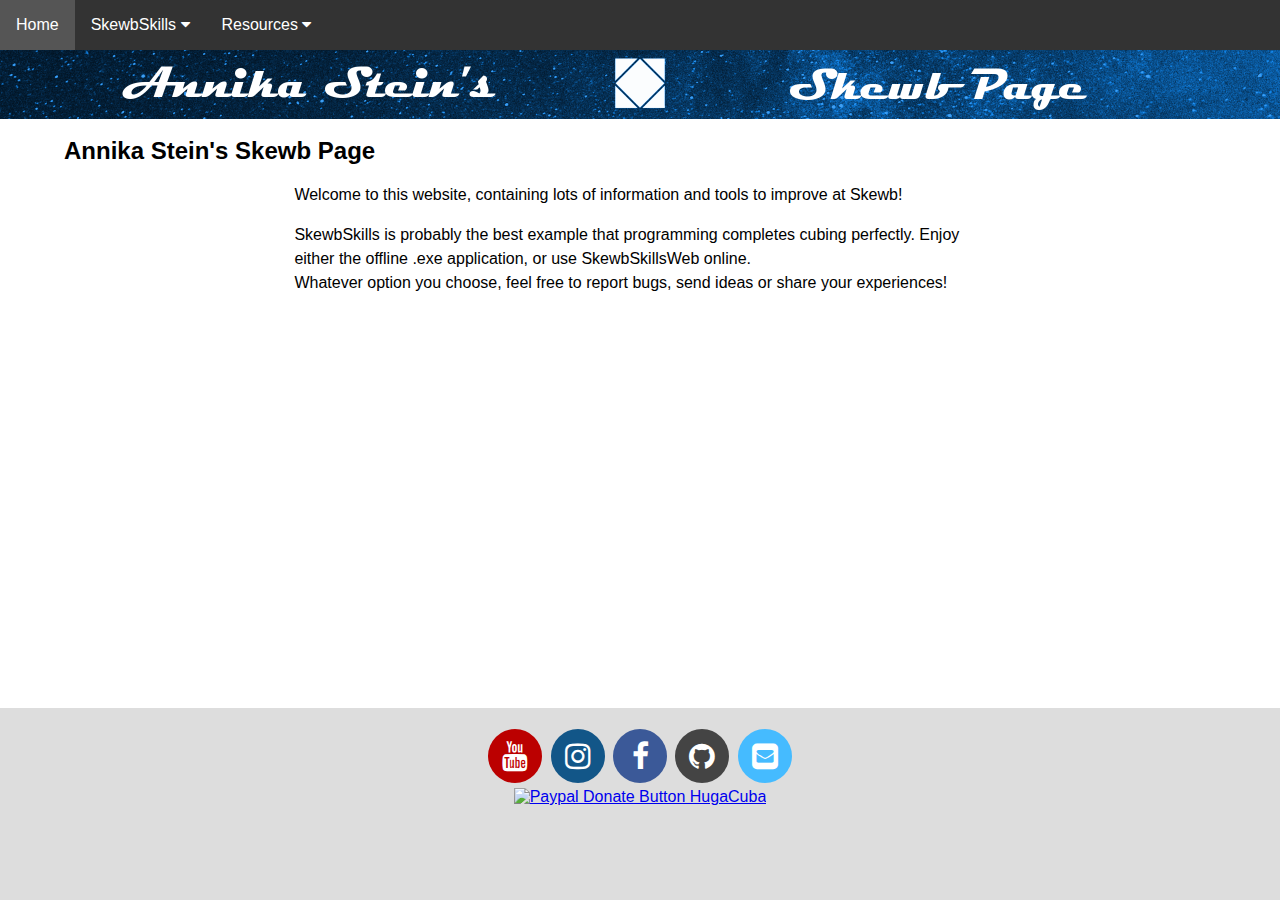
==== index.html @ 6a8e723f "for most css definitions: pixel -> rem; bugfixes for relative paths" ====
<!DOCTYPE html>
<html>
<head>
<title>Annika Stein's Skewb Page</title>
<meta name="viewport" content="width=device-width, initial-scale=1">
<link rel="stylesheet" href="https://cdnjs.cloudflare.com/ajax/libs/font-awesome/4.7.0/css/font-awesome.min.css">
<link rel="stylesheet" href="SkewbSkills/normalize.css">
<link rel="stylesheet" href="css/main.css">
<link rel="stylesheet" href="css/footer.css">
<link rel="apple-touch-icon" sizes="180x180" href="/SkewbPage/apple-touch-icon.png?v=BGmzEd6EBQ">
<link rel="icon" type="image/png" sizes="32x32" href="/SkewbPage/favicon-32x32.png?v=BGmzEd6EBQ">
<link rel="icon" type="image/png" sizes="194x194" href="/SkewbPage/favicon-194x194.png?v=BGmzEd6EBQ">
<link rel="icon" type="image/png" sizes="192x192" href="/SkewbPage/android-chrome-192x192.png?v=BGmzEd6EBQ">
<link rel="icon" type="image/png" sizes="16x16" href="/SkewbPage/favicon-16x16.png?v=BGmzEd6EBQ">
<link rel="manifest" href="/SkewbPage/site.webmanifest?v=BGmzEd6EBQ">
<link rel="mask-icon" href="/SkewbPage/safari-pinned-tab.svg?v=BGmzEd6EBQ" color="#5bbad5">
<link rel="shortcut icon" href="/SkewbPage/favicon.ico?v=BGmzEd6EBQ">
<meta name="msapplication-TileColor" content="#00aba9">
<meta name="msapplication-TileImage" content="/SkewbPage/mstile-144x144.png?v=BGmzEd6EBQ">
<meta name="theme-color" content="#ffffff">
</head>
<body>
<div id="wrap">
<nav class="topnav sticky" id="myTopnav">
  <a href="#home" class="active">Home</a>
  <div class="dropdown">
    <button class="dropbtn">SkewbSkills
      <i class="fa fa-caret-down"></i>
    </button>
    <div class="dropdown-content">
      <a href="SkewbSkills/info.html">Infopage and Download</a>
      <a href="SkewbSkills/skskweb.html">SkewbSkillsWeb</a>
      <!--<a href="https://github.com/AnnikaStein/SkewbSkills">View on Github</a>-->
    </div>
  </div>
  <div class="dropdown">
    <button class="dropbtn">Resources
      <i class="fa fa-caret-down"></i>
    </button>
    <div class="dropdown-content">
      <!--<a href="SkewbSkills/info.html">Infopage and Download</a>-->
      <a href="Resources/algs.html">Algorithms</a>
      <a href="Resources/about.html">About</a>
      <!--<a href="https://github.com/AnnikaStein/SkewbSkills">View on Github</a>-->
    </div>
  </div>
  <!--<div class="dropdown">
    <button class="dropbtn">Learn
      <i class="fa fa-caret-down"></i>
    </button>
    <div class="dropdown-content">
      <a href="#">Sarah Strong's Method(s)</a>
      <a href="#">Notation & Fingertricks</a>
	  <a href="#">Algs</a>
    </div>
  </div>
  <div class="dropdown">
    <button class="dropbtn">Practice
      <i class="fa fa-caret-down"></i>
    </button>
    <div class="dropdown-content">
      <a href="#">Own tools</a>
      <a href="#">Other tools</a>
      <a href="#">Competition Advice</a>
    </div>
  </div>
  <div class="dropdown">
    <button class="dropbtn">Analysis
      <i class="fa fa-caret-down"></i>
    </button>
    <div class="dropdown-content">
      <a href="#">Daily Average of 5</a>
      <a href="#">Official solve analysis</a>
      <a href="#">Long term trends</a>
    </div>
  </div>
  <div class="dropdown">
    <button class="dropbtn">Maths
      <i class="fa fa-caret-down"></i>
    </button>
    <div class="dropdown-content">
      <a href="#">Groups</a>
      <a href="#">The Skewb Group</a>
      <a href="#">The Cube Group</a>
    </div>
  </div> -->
  <a href="javascript:void(0);" style="font-size:15px;" class="icon" onclick="respNav()">&#9776;</a>
</nav>
<header><img src="pics/mainHeader.png" id="mainHeader">
<img src="pics/mainHeader922.png" id="mainHeader922">
<img src="pics/mainHeader2560.png" id="mainHeader2560"></header>
<article>
  <h2>Annika Stein's Skewb Page</h2>
  <!--<aside id="left">Some text<br>more<br>even more</aside>
  <aside id="right">Some text<br>more<br>even more</aside>-->
  <section>
  <p>Welcome to this website, containing lots of information
  and tools to improve at Skewb!</p>
  <p>SkewbSkills is probably the best example that programming
  completes cubing perfectly. Enjoy either the offline .exe
  application, or use SkewbSkillsWeb online.<br>
  Whatever option you choose, feel free to report bugs, send
  ideas or share your experiences!</p>

  <!--<p>Welcome to my website full of useful stuff to practice and learn Skewbs algs, or to learn more about how this puzzle works! If you feel like there are way too many resources
     to keep track of, then you should maybe have a look at my page! I try to monitor a bunch of videos, solution techniques and trends frequently and implement them here.</p>

  <p>My SkewbSkills program or web application helps you improve your first layer as well as recognizing and executing the last two layers.</p>

  <p>As many others before, I will build up a personal algorithm database based on well-established resources, combined with videos showing the execution and more information.</p>

  <p>To figure out where I need to improve or where I recently improved, the tab analysis shows various data regarding practice sessions or official results. This could also
     be interesting for everyone that is having trouble improving their official or unofficial results.</p>

  <p>Last but not least, I'd like to mention the mathematical aspects of the Skewb, based on my bachelors thesis and some interesting books I found during the writing process.</p>-->
  </section>
</article>
</div>
<footer>
<a href="https://www.youtube.com/channel/UCbqOLjnPUxAvBx2GB3tTZAw/" class="fa fa-youtube"></a>
<a href="https://www.instagram.com/hugacuba/" class="fa fa-instagram"></a>
<a href="https://www.facebook.com/profile.php?id=100010717023214" class="fa fa-facebook"></a>
<a href="https://github.com/AnnikaStein/" class="fa fa-github"></a>
<a href="mailto:dwnhugatv@gmail.com" class="fa fa-envelope-square"></a><br>
<a href="http://paypal.me/hugacuba">
  <img src="https://raw.githubusercontent.com/stefan-niedermann/paypal-donate-button/master/paypal-donate-button.png" alt="Paypal Donate Button HugaCuba" width="200px" id="donateButton">
</a>
</footer>
<script src="js/script.js"></script>

</body>
</html>
---- css/main.css ----
html, body {
	margin:0;
	font-family:Helvetica;
	height: 100%;
	overscroll-behavior: none;
}

header {
	  overflow: hidden;
		padding: 0;
		width: 100%;
}

header img {
	width: 100%;
	height: auto;
	display: block;
}
article {
	margin: auto;
	width: 90%;
	line-height: 1.5em;
	padding-bottom: 12em;
	}
#left {
	/*//overflow: hidden;
	position: fixed;*/
	float: left;
	/*display: block-inline;*/
	width: 15%;
	z-index: -1;
	padding-top: 0;
	}
#right {
	/*//overflow: hidden;
	position: fixed;*/
	float: right;
	/*display: block-inline;*/
	width: 15%;
	z-index: -1;
	padding-top: 0;
	position: top;
	}

section {
	margin: auto;
	width: 60%;
	}
#wrap {
	height: auto;
	min-height:100%;
}
footer {
	margin-top: -12em;
	padding: 1em;
	display: block;
	height: 10em;
  text-align: center;
  background: #ddd;
}
table {
    display: block;
    width: 100%;
    overflow: auto;
    word-break: normal;
    word-break: keep-all; // For Firefox to horizontally scroll wider tables.
	  white-space: nowrap;
    -webkit-overflow-scrolling: touch;
	text-align: left;
  }
#selectAlgs {
	text-align: left;
	font-size: 0.30rem;
	font-size: 1.3vw;
}
#selectAlgsbyID {
	text-align: left;
	font-size: 0.75rem;
	font-size: 2.5vw;
}

.topnav {
  background-color: #333;
  min-height: 3rem;
  padding: 0;
  z-index: 1;
}
/* The sticky class is added to the navbar with JS when it reaches its scroll position */
.topnav.sticky {
  position: fixed;
  top: 0;
  width: 100%;
}

.topnav.sticky + header {
  padding-top: 3rem;
}

.topnav a, .topnav.sticky a {
  float: left;
  display: block;
  color: #f2f2f2;
  text-align: center;
  padding: 1rem 1rem;
  text-decoration: none;
  font-size: 1rem;
}

.active {
  background-color: #0e61c1;
  color: white;
}

.topnav .icon, .topnav.sticky .icon {
  display: none;
}

.dropdown {
  float: left;
  overflow: hidden;
}

.dropdown .dropbtn {
  font-size: 1rem;
  border: none;
  outline: none;
  color: white;
  padding: 1rem 1rem;
  background-color: inherit;
  font-family: inherit;
  margin: 0;
}

.topnav .dropdown-content, .topnav.sticky .dropdown-content {
  display: none;
  position: absolute;
  background-color: #f9f9f9;
  min-width: 10rem;
  box-shadow: 0rem 0.5rem 1rem 0rem rgba(0,0,0,0.2);
  z-index: 2;
}

.topnav .dropdown-content a, .topnav.sticky .dropdown-content a, #myTopnav .dropdown-content a {
  float: none;
  color: black;
  padding: 1rem 1rem;
  text-decoration: none;
  display: block;
  text-align: left;
  z-index: 1;
}

.topnav a:hover, .topnav.sticky a:hover, .dropdown:hover .dropbtn, #myTopnav a:hover {
  background-color: #555;
  color: white;
}

#myTopnav .dropdown-content a:hover {
  background-color: #ddd;
  color: black;
}

.topnav .dropdown:hover .dropdown-content, .topnav.sticky .dropdown:hover .dropdown-content {
  display: block;
}
.resp2 {
    display: block;
	  visibility: visible;
	  width: 100%;
}
.resp2 + .resp2 {
	  margin-top: 0.5rem;
}
.resp {
    display: inline-block;
	visibility: visible;
	margin-bottom: 0.5rem;
}
.resp + .resp {
		margin-left: 0.5rem;
    }
#scrDrawing,
#scrDrawingAlg {
    padding: 0;
    margin: 0 auto;
    width: 65%;
    display: block;
	max-width: 500px;
	max-height: 450px;
}
#mainHeader922, #mainHeader2560 {
	display: none;
}
aside .resp {
		display: block;
		width: 100%;

	}
aside .resp + .resp {
			margin-top: 0.5rem;
			margin-left: 0;
}
@media screen and (min-width: 577px) {
	#mainHeader922 {
		display: block;
	}
	#mainHeader, #mainHeader2560 {
		display: none;
	}
}
@media screen and (min-width: 923px) {
	#mainHeader2560 {
		display: block;
	}
	#mainHeader, #mainHeader922 {
		display: none;
	}
}
@media (min-aspect-ratio: 8/5) {
	#scrDrawing,
    #scrDrawingAlg {
		padding: 0;
		margin: 0 auto;
		width: 40%;
		display: block;
	}
}
@media screen and (max-width: 725px) {
	.resp {
			display: block;
			width: 100%;

    }
	.resp + .resp {
				margin-top: 0.5rem;
				margin-left: 0;
		}
}

@media screen and (max-width: 725px) {
  .topnav a:not(:first-child), .topnav.sticky a:not(:first-child), .dropdown .dropbtn {
    display: none;
  }
  .topnav a.icon, .topnav.sticky a.icon {
    float: right;
    display: block;
  }
}

@media screen and (max-width: 725px) {
  .topnav.responsive {position: relative;}
  .topnav.sticky.responsive {
	  position: fixed;
	  }
  .topnav.responsive .icon, .topnav.responsive.sticky .icon, .topnav.sticky .icon {
    position: absolute;
    right: 0;
    top: 0;
  }
  .topnav.responsive a {
    float: none;
    display: block;
    text-align: left;
  }
  .topnav.responsive .dropdown {float: none;}
  .topnav.responsive .dropdown-content {
	  position: relative;
	  }
  #myTopnav .dropdown {
	  box-shadow: 0rem 0.5rem 1rem 0rem rgba(0,0,0,0.2);
  }
  .topnav.responsive .dropdown .dropbtn {
    display: block;
    width: 100%;
    text-align: left;
  }
@media screen and (max-width: 725px) {
	#left {
		display: block;
		position: relative;
		margin: auto;
		width: 100%;
		z-index: 0;
	}
	#right {
		display: block;
		position: relative;
		margin: auto;
		width: 100%;
		z-index: 0;
	}
	section {
		float : none;
		margin: auto;
		width: 100%;
		z-index: -1;
	}
}

@media screen and (max-width: 725px) {
	#selectAlgs {
		font-size: 0.30rem;
		font-size: 2.1vw;
	}
	#selectAlgsbyID {
		font-size: 0.75rem;
		font-size: 2.5vw;
	}
}
---- css/footer.css ----
footer .fa {
  padding: 12px;
  font-size: 30px;
  width: 30px;
  text-align: center;
  text-decoration: none;
  border-radius: 50%;
  margin: 5px 2px;
}

footer .fa:hover {
    opacity: 0.7;
}

footer .fa-facebook {
  background: #3B5998;
  color: white;
}

/*.fa-twitter {
  background: #55ACEE;
  color: white;
}

.fa-google {
  background: #dd4b39;
  color: white;
}

.fa-linkedin {
  background: #007bb5;
  color: white;
}*/

footer .fa-youtube {
  background: #bb0000;
  color: white;
}

footer .fa-instagram {
  background: #125688;
  color: white;
}

/*.fa-pinterest {
  background: #cb2027;
  color: white;
}

.fa-snapchat-ghost {
  background: #fffc00;
  color: white;
  text-shadow: -1px 0 black, 0 1px black, 1px 0 black, 0 -1px black;
}

.fa-skype {
  background: #00aff0;
  color: white;
}

.fa-android {
  background: #a4c639;
  color: white;
}

.fa-dribbble {
  background: #ea4c89;
  color: white;
}

.fa-vimeo {
  background: #45bbff;
  color: white;
}

.fa-tumblr {
  background: #2c4762;
  color: white;
}

.fa-vine {
  background: #00b489;
  color: white;
}

.fa-foursquare {
  background: #45bbff;
  color: white;
}

.fa-stumbleupon {
  background: #eb4924;
  color: white;
}

.fa-flickr {
  background: #f40083;
  color: white;
}

.fa-yahoo {
  background: #430297;
  color: white;
}

.fa-soundcloud {
  background: #ff5500;
  color: white;
}

.fa-reddit {
  background: #ff5700;
  color: white;
}

.fa-rss {
  background: #ff6600;
  color: white;
}*/
.fa-envelope-square {
  background: #45bbff;
  color: white;
}
.fa-github {
  background: #444444;
  color: white;
}
@media screen and (max-width: 725px) {
	footer .fa {
		padding: 2vw;
		font-size: 8vw;
		width: 8vw;
	}
	footer #donateButton {
		width: 40vw;
	}
}
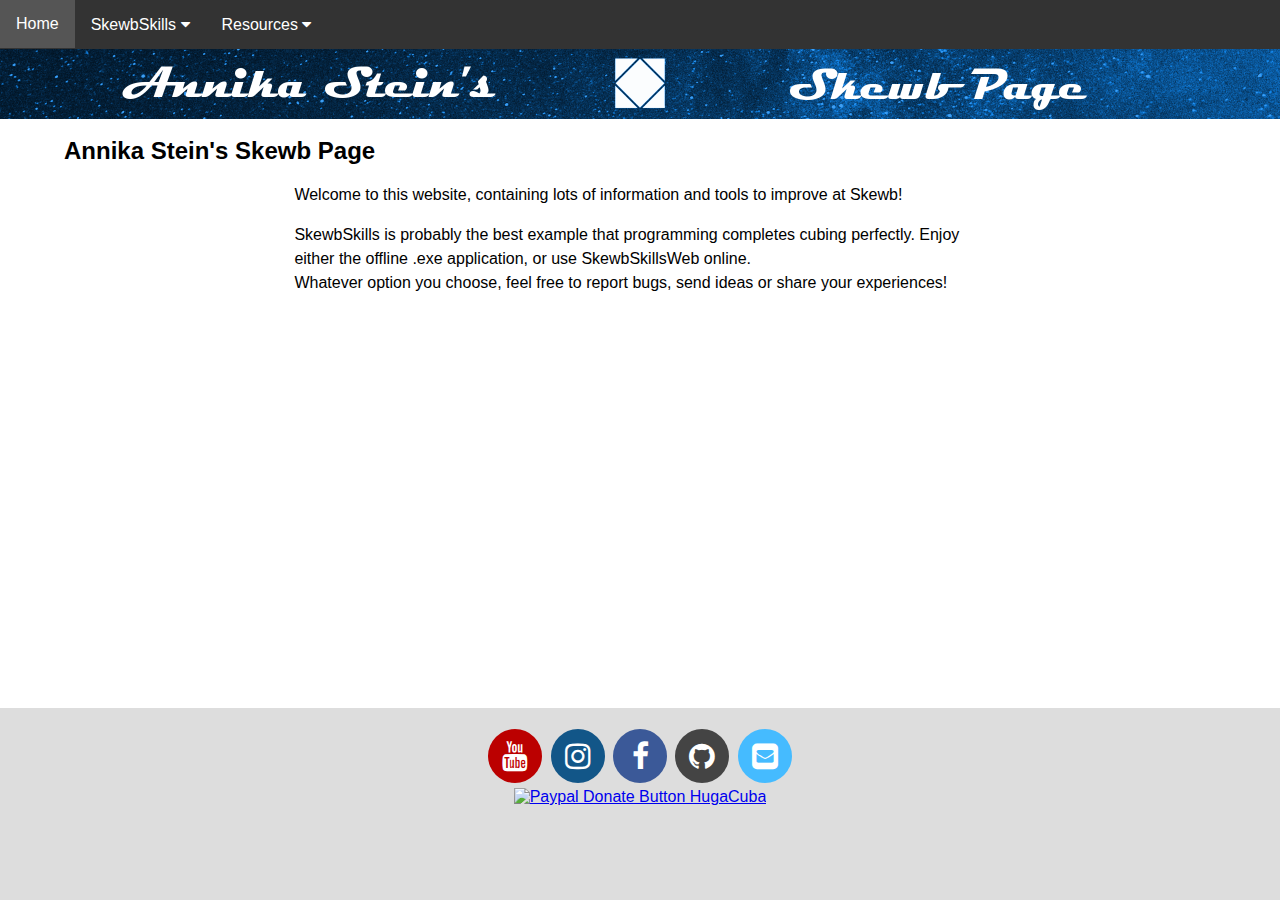
==== commit ad061561: "Hopefully changing weird behaviour of navbar; absolute href's in <head>" ====
--- a/index.html
+++ b/index.html
@@ -4,19 +4,19 @@
 <title>Annika Stein's Skewb Page</title>
 <meta name="viewport" content="width=device-width, initial-scale=1">
 <link rel="stylesheet" href="https://cdnjs.cloudflare.com/ajax/libs/font-awesome/4.7.0/css/font-awesome.min.css">
-<link rel="stylesheet" href="SkewbSkills/normalize.css">
-<link rel="stylesheet" href="css/main.css">
-<link rel="stylesheet" href="css/footer.css">
-<link rel="apple-touch-icon" sizes="180x180" href="/SkewbPage/apple-touch-icon.png?v=BGmzEd6EBQ">
-<link rel="icon" type="image/png" sizes="32x32" href="/SkewbPage/favicon-32x32.png?v=BGmzEd6EBQ">
-<link rel="icon" type="image/png" sizes="194x194" href="/SkewbPage/favicon-194x194.png?v=BGmzEd6EBQ">
-<link rel="icon" type="image/png" sizes="192x192" href="/SkewbPage/android-chrome-192x192.png?v=BGmzEd6EBQ">
-<link rel="icon" type="image/png" sizes="16x16" href="/SkewbPage/favicon-16x16.png?v=BGmzEd6EBQ">
-<link rel="manifest" href="/SkewbPage/site.webmanifest?v=BGmzEd6EBQ">
-<link rel="mask-icon" href="/SkewbPage/safari-pinned-tab.svg?v=BGmzEd6EBQ" color="#5bbad5">
-<link rel="shortcut icon" href="/SkewbPage/favicon.ico?v=BGmzEd6EBQ">
+<link rel="stylesheet" href="https://annikastein.github.io/SkewbPage/SkewbSkills/normalize.css">
+<link rel="stylesheet" href="https://annikastein.github.io/SkewbPage/css/main.css">
+<link rel="stylesheet" href="https://annikastein.github.io/SkewbPage/css/footer.css">
+<link rel="apple-touch-icon" sizes="180x180" href="https://annikastein.github.io/SkewbPage/apple-touch-icon.png?v=BGmzEd6EBQ">
+<link rel="icon" type="image/png" sizes="32x32" href="https://annikastein.github.io/SkewbPage/favicon-32x32.png?v=BGmzEd6EBQ">
+<link rel="icon" type="image/png" sizes="194x194" href="https://annikastein.github.io/SkewbPage/favicon-194x194.png?v=BGmzEd6EBQ">
+<link rel="icon" type="image/png" sizes="192x192" href="https://annikastein.github.io/SkewbPage/android-chrome-192x192.png?v=BGmzEd6EBQ">
+<link rel="icon" type="image/png" sizes="16x16" href="https://annikastein.github.io/SkewbPage/favicon-16x16.png?v=BGmzEd6EBQ">
+<link rel="manifest" href="https://annikastein.github.io/SkewbPage/site.webmanifest?v=BGmzEd6EBQ">
+<link rel="mask-icon" href="https://annikastein.github.io/SkewbPage/safari-pinned-tab.svg?v=BGmzEd6EBQ" color="#5bbad5">
+<link rel="shortcut icon" href="https://annikastein.github.io/SkewbPage/favicon.ico?v=BGmzEd6EBQ">
 <meta name="msapplication-TileColor" content="#00aba9">
-<meta name="msapplication-TileImage" content="/SkewbPage/mstile-144x144.png?v=BGmzEd6EBQ">
+<meta name="msapplication-TileImage" content="https://annikastein.github.io/SkewbPage/mstile-144x144.png?v=BGmzEd6EBQ">
 <meta name="theme-color" content="#ffffff">
 </head>
 <body>
@@ -84,7 +84,7 @@
       <a href="#">The Cube Group</a>
     </div>
   </div> -->
-  <a href="javascript:void(0);" style="font-size:15px;" class="icon" onclick="respNav()">&#9776;</a>
+  <a href="javascript:void(0);" style="height:1rem;" class="icon" onclick="respNav()">&#9776;</a>
 </nav>
 <header><img src="pics/mainHeader.png" id="mainHeader">
 <img src="pics/mainHeader922.png" id="mainHeader922">
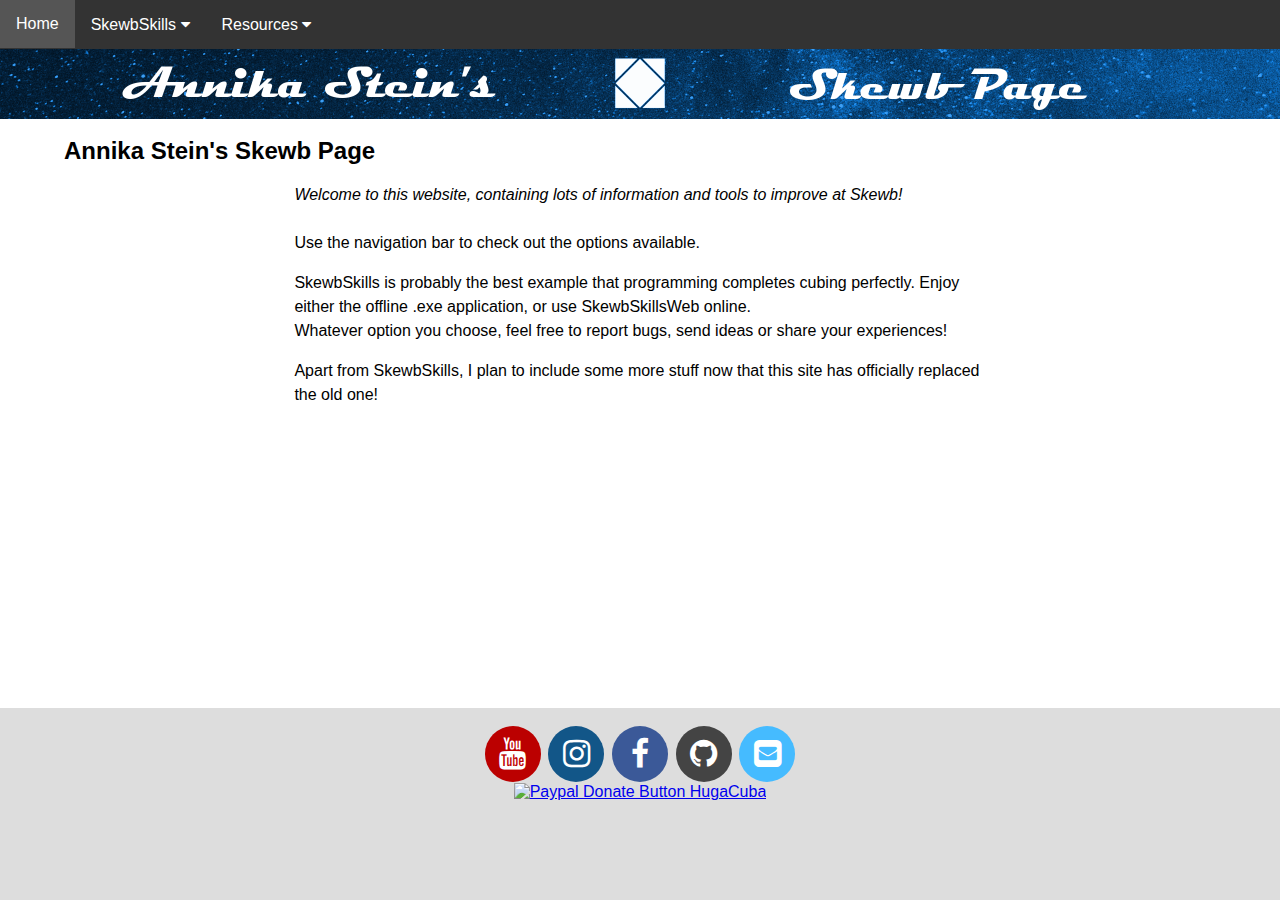
==== commit 9a861e8d: "Update regarding the switch from the old to this new website" ====
--- a/index.html
+++ b/index.html
@@ -94,13 +94,17 @@
   <!--<aside id="left">Some text<br>more<br>even more</aside>
   <aside id="right">Some text<br>more<br>even more</aside>-->
   <section>
-  <p>Welcome to this website, containing lots of information
-  and tools to improve at Skewb!</p>
+  <p><i>Welcome to this website, containing lots of information
+  and tools to improve at Skewb!</i><br><br>
+  Use the navigation bar to check out the options available.</p>
   <p>SkewbSkills is probably the best example that programming
   completes cubing perfectly. Enjoy either the offline .exe
   application, or use SkewbSkillsWeb online.<br>
   Whatever option you choose, feel free to report bugs, send
   ideas or share your experiences!</p>
+
+  <p>Apart from SkewbSkills, I plan to include some more stuff now
+    that this site has officially replaced the old one!</p>
 
   <!--<p>Welcome to my website full of useful stuff to practice and learn Skewbs algs, or to learn more about how this puzzle works! If you feel like there are way too many resources
      to keep track of, then you should maybe have a look at my page! I try to monitor a bunch of videos, solution techniques and trends frequently and implement them here.</p>
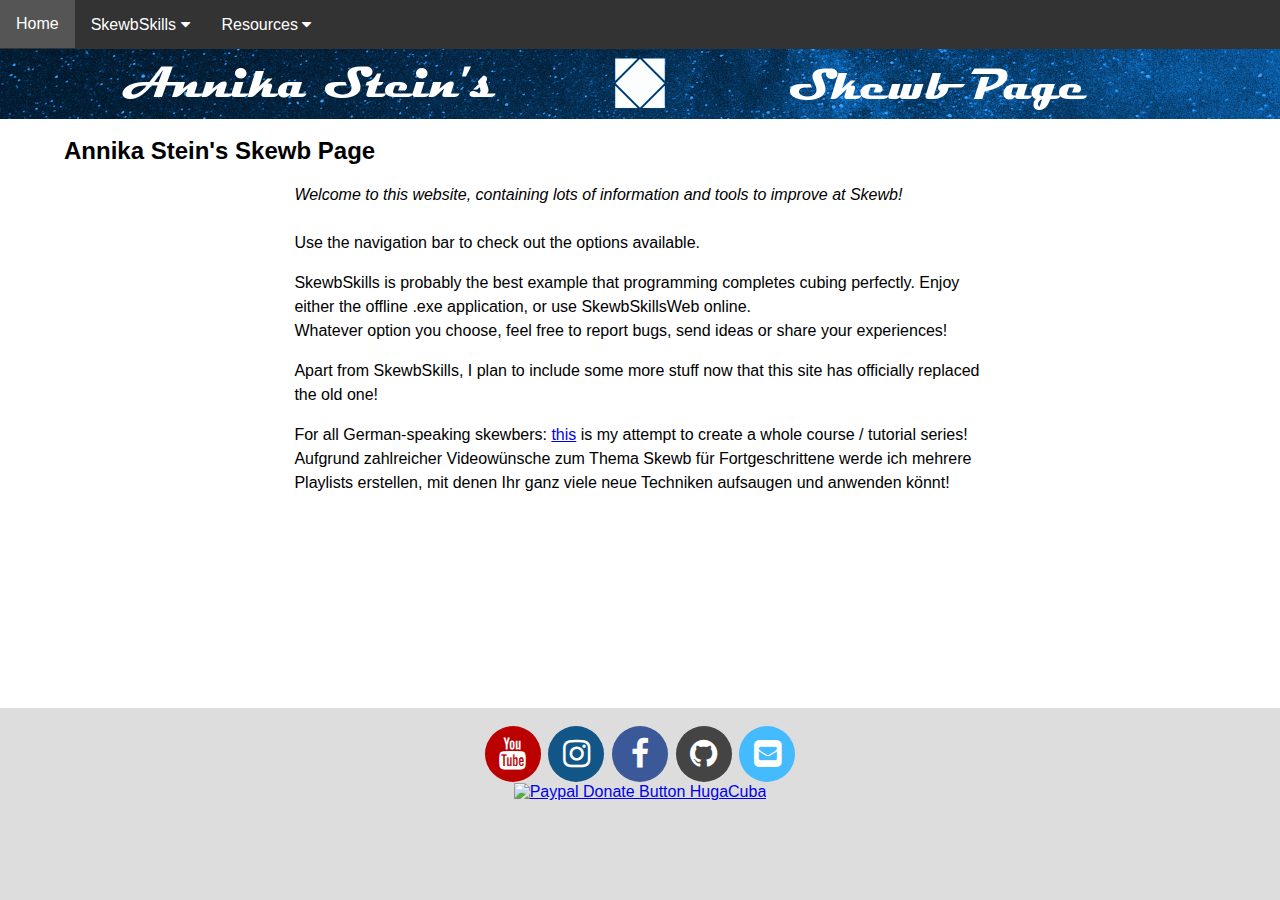
==== commit cfa0cf5b: "Updates of texts; algorithms added via google-spreadsheets inside iframe" ====
--- a/index.html
+++ b/index.html
@@ -40,6 +40,8 @@
     <div class="dropdown-content">
       <!--<a href="SkewbSkills/info.html">Infopage and Download</a>-->
       <a href="Resources/algs.html">Algorithms</a>
+      <a href="Resources/tech.html">Techniques</a>
+      <a href="Resources/math.html">Math</a>
       <a href="Resources/about.html">About</a>
       <!--<a href="https://github.com/AnnikaStein/SkewbSkills">View on Github</a>-->
     </div>
@@ -106,6 +108,10 @@
   <p>Apart from SkewbSkills, I plan to include some more stuff now
     that this site has officially replaced the old one!</p>
 
+  <p>For all German-speaking skewbers: <a href="https://docs.google.com/spreadsheets/d/1As72EgoZnDmFJrNzQvZJeeEyMHj6x-N9JziHFDXIwIc/edit?usp=sharing" target="_blank">this</a>
+    is my attempt to create a whole course / tutorial series! Aufgrund zahlreicher Videowünsche zum Thema Skewb für Fortgeschrittene werde ich mehrere
+  Playlists erstellen, mit denen Ihr ganz viele neue Techniken aufsaugen und anwenden könnt!</p>
+
   <!--<p>Welcome to my website full of useful stuff to practice and learn Skewbs algs, or to learn more about how this puzzle works! If you feel like there are way too many resources
      to keep track of, then you should maybe have a look at my page! I try to monitor a bunch of videos, solution techniques and trends frequently and implement them here.</p>
 
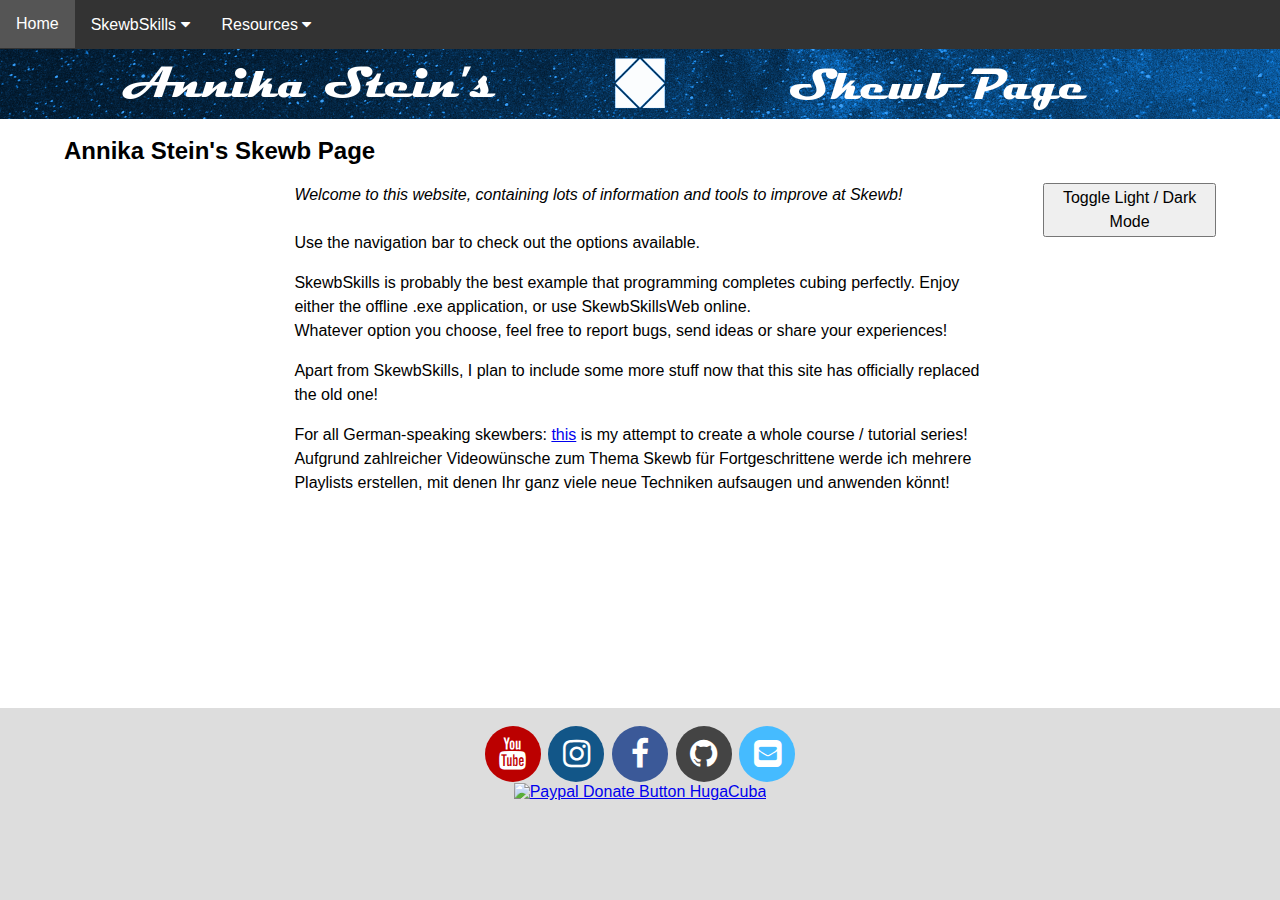
==== commit 3f43328c: "Added Light / Dark Mode switch for all pages" ====
--- a/index.html
+++ b/index.html
@@ -91,10 +91,11 @@
 <header><img src="pics/mainHeader.png" id="mainHeader">
 <img src="pics/mainHeader922.png" id="mainHeader922">
 <img src="pics/mainHeader2560.png" id="mainHeader2560"></header>
-<article>
+<article id="art">
   <h2>Annika Stein's Skewb Page</h2>
-  <!--<aside id="left">Some text<br>more<br>even more</aside>
-  <aside id="right">Some text<br>more<br>even more</aside>-->
+  <!--<aside id="left">Some text<br>more<br>even more</aside>-->
+  <aside id="right"><button type="button" onclick="toggleLightDark()" class="resp2 but-Light"> Toggle Light / Dark Mode </button>
+  </aside>
   <section>
   <p><i>Welcome to this website, containing lots of information
   and tools to improve at Skewb!</i><br><br>
@@ -126,7 +127,7 @@
   </section>
 </article>
 </div>
-<footer>
+<footer id="foot">
 <a href="https://www.youtube.com/channel/UCbqOLjnPUxAvBx2GB3tTZAw/" class="fa fa-youtube"></a>
 <a href="https://www.instagram.com/hugacuba/" class="fa fa-instagram"></a>
 <a href="https://www.facebook.com/profile.php?id=100010717023214" class="fa fa-facebook"></a>
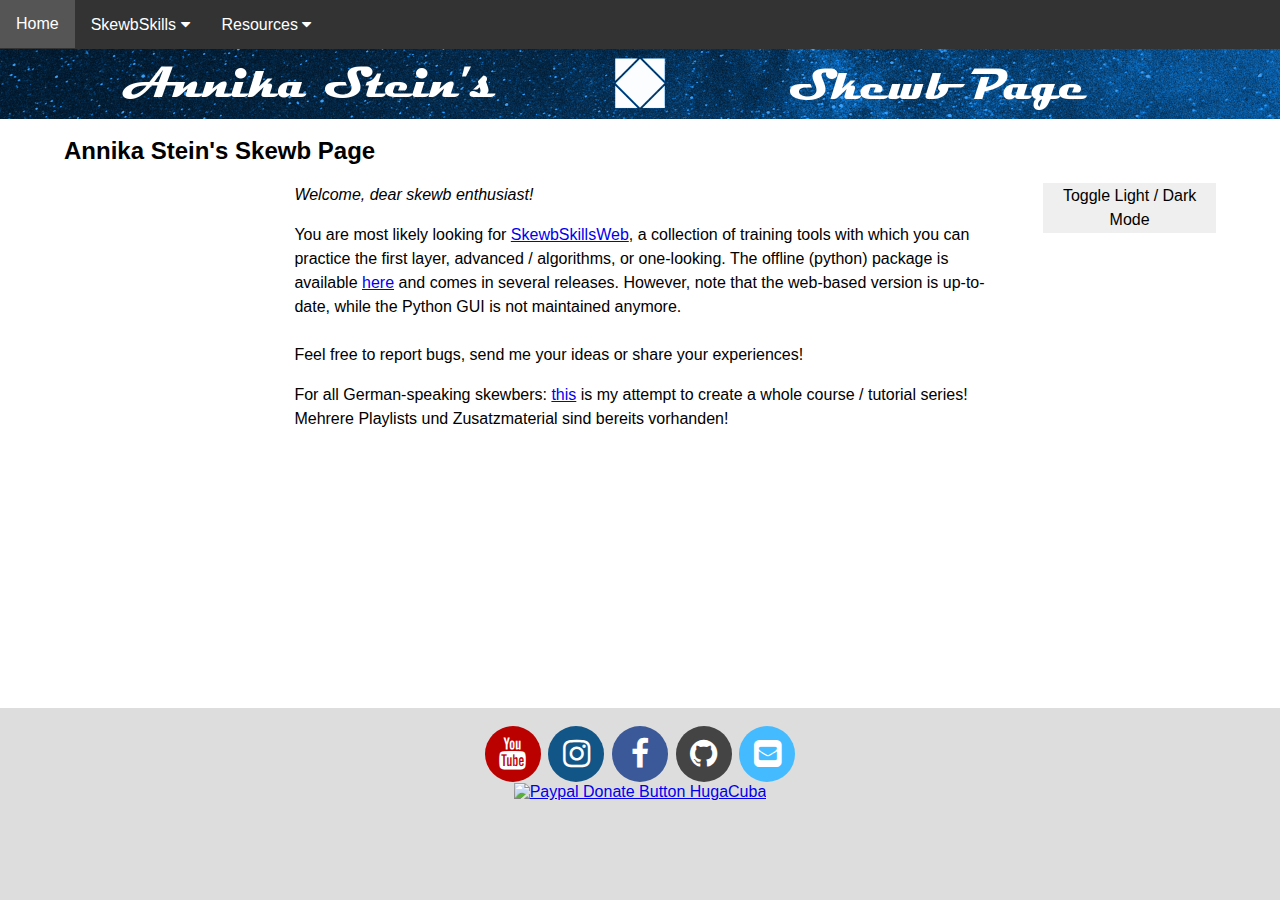
==== commit f20f5cd6: "fix: replace links (href, target); emphasize diff b/w web and offline" ====
--- a/index.html
+++ b/index.html
@@ -97,43 +97,26 @@
   <aside id="right"><button type="button" onclick="toggleLightDark()" class="resp2 but-Light"> Toggle Light / Dark Mode </button>
   </aside>
   <section>
-  <p><i>Welcome to this website, containing lots of information
-  and tools to improve at Skewb!</i><br><br>
-  Use the navigation bar to check out the options available.</p>
-  <p>SkewbSkills is probably the best example that programming
-  completes cubing perfectly. Enjoy either the offline .exe
-  application, or use SkewbSkillsWeb online.<br>
-  Whatever option you choose, feel free to report bugs, send
-  ideas or share your experiences!</p>
-
-  <p>Apart from SkewbSkills, I plan to include some more stuff now
-    that this site has officially replaced the old one!</p>
+  <p><i>Welcome, dear skewb enthusiast!</i></p>
+  <p>You are most likely looking for <a href="SkewbSkills/skskweb.html">SkewbSkillsWeb</a>, a collection of training tools with which you can practice the first layer, advanced / algorithms, or one-looking.
+    The offline (python) package is available <a href="https://github.com/AnnikaStein/SkewbSkills" target="_blank">here</a> and comes in several releases.
+    However, note that the web-based version is up-to-date, while the Python GUI is not maintained anymore.
+  <br><br>
+  Feel free to report bugs, send me your ideas or share your experiences!</p>
 
   <p>For all German-speaking skewbers: <a href="https://docs.google.com/spreadsheets/d/1As72EgoZnDmFJrNzQvZJeeEyMHj6x-N9JziHFDXIwIc/edit?usp=sharing" target="_blank">this</a>
-    is my attempt to create a whole course / tutorial series! Aufgrund zahlreicher Videowünsche zum Thema Skewb für Fortgeschrittene werde ich mehrere
-  Playlists erstellen, mit denen Ihr ganz viele neue Techniken aufsaugen und anwenden könnt!</p>
+    is my attempt to create a whole course / tutorial series! Mehrere Playlists und Zusatzmaterial sind bereits vorhanden!</p>
 
-  <!--<p>Welcome to my website full of useful stuff to practice and learn Skewbs algs, or to learn more about how this puzzle works! If you feel like there are way too many resources
-     to keep track of, then you should maybe have a look at my page! I try to monitor a bunch of videos, solution techniques and trends frequently and implement them here.</p>
-
-  <p>My SkewbSkills program or web application helps you improve your first layer as well as recognizing and executing the last two layers.</p>
-
-  <p>As many others before, I will build up a personal algorithm database based on well-established resources, combined with videos showing the execution and more information.</p>
-
-  <p>To figure out where I need to improve or where I recently improved, the tab analysis shows various data regarding practice sessions or official results. This could also
-     be interesting for everyone that is having trouble improving their official or unofficial results.</p>
-
-  <p>Last but not least, I'd like to mention the mathematical aspects of the Skewb, based on my bachelors thesis and some interesting books I found during the writing process.</p>-->
   </section>
 </article>
 </div>
 <footer id="foot">
-<a href="https://www.youtube.com/channel/UCbqOLjnPUxAvBx2GB3tTZAw/" class="fa fa-youtube"></a>
-<a href="https://www.instagram.com/hugacuba/" class="fa fa-instagram"></a>
-<a href="https://www.facebook.com/profile.php?id=100010717023214" class="fa fa-facebook"></a>
-<a href="https://github.com/AnnikaStein/" class="fa fa-github"></a>
-<a href="mailto:dwnhugatv@gmail.com" class="fa fa-envelope-square"></a><br>
-<a href="http://paypal.me/hugacuba">
+<a href="https://www.youtube.com/channel/UCbqOLjnPUxAvBx2GB3tTZAw/" target="_blank" class="fa fa-youtube"></a>
+<a href="https://www.instagram.com/hugacuba/" target="_blank" class="fa fa-instagram"></a>
+<a href="https://www.facebook.com/profile.php?id=100010717023214" target="_blank" class="fa fa-facebook"></a>
+<a href="https://github.com/AnnikaStein/" target="_blank" class="fa fa-github"></a>
+<a href="mailto:dwnhugatv@gmail.com" target="_blank" class="fa fa-envelope-square"></a><br>
+<a href="http://paypal.me/hugacuba" target="_blank">
   <img src="https://raw.githubusercontent.com/stefan-niedermann/paypal-donate-button/master/paypal-donate-button.png" alt="Paypal Donate Button HugaCuba" width="200px" id="donateButton">
 </a>
 </footer>
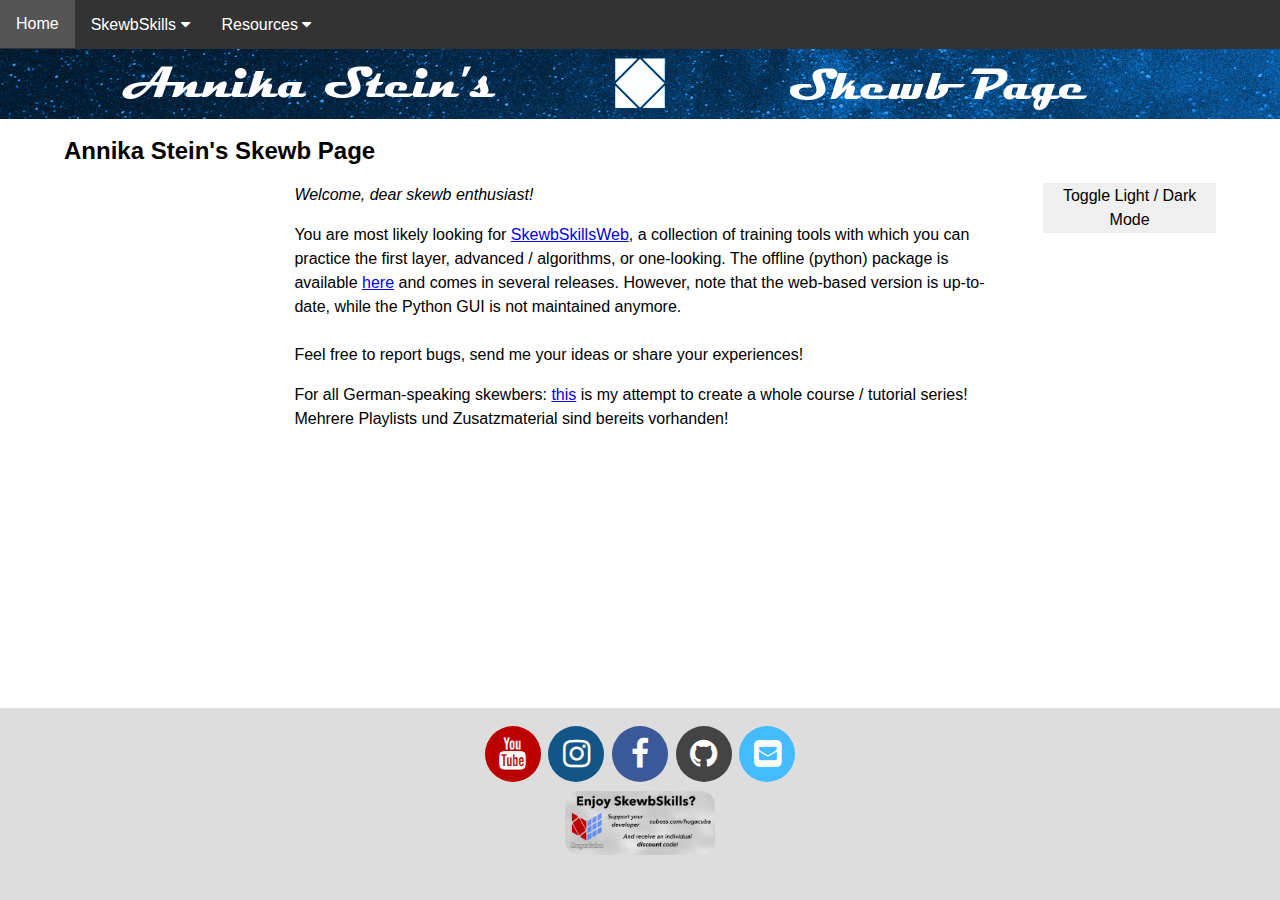
==== commit 71262b4a: "feat: new button for supporters, cuboss affiliate" ====
--- a/index.html
+++ b/index.html
@@ -6,7 +6,7 @@
 <link rel="stylesheet" href="https://cdnjs.cloudflare.com/ajax/libs/font-awesome/4.7.0/css/font-awesome.min.css">
 <link rel="stylesheet" href="https://annikastein.github.io/SkewbPage/SkewbSkills/normalize.css">
 <link rel="stylesheet" href="https://annikastein.github.io/SkewbPage/css/main.css">
-<link rel="stylesheet" href="https://annikastein.github.io/SkewbPage/css/footer.css">
+<link rel="stylesheet" href="css/footer.css">
 <link rel="apple-touch-icon" sizes="180x180" href="https://annikastein.github.io/SkewbPage/apple-touch-icon.png?v=BGmzEd6EBQ">
 <link rel="icon" type="image/png" sizes="32x32" href="https://annikastein.github.io/SkewbPage/favicon-32x32.png?v=BGmzEd6EBQ">
 <link rel="icon" type="image/png" sizes="194x194" href="https://annikastein.github.io/SkewbPage/favicon-194x194.png?v=BGmzEd6EBQ">
@@ -116,8 +116,8 @@
 <a href="https://www.facebook.com/profile.php?id=100010717023214" target="_blank" class="fa fa-facebook"></a>
 <a href="https://github.com/AnnikaStein/" target="_blank" class="fa fa-github"></a>
 <a href="mailto:dwnhugatv@gmail.com" target="_blank" class="fa fa-envelope-square"></a><br>
-<a href="http://paypal.me/hugacuba" target="_blank">
-  <img src="https://raw.githubusercontent.com/stefan-niedermann/paypal-donate-button/master/paypal-donate-button.png" alt="Paypal Donate Button HugaCuba" width="200px" id="donateButton">
+<a href="https://cuboss.com/affiliate/?affiliate=hugacuba&r=hugacuba" target="_blank">
+  <img src="pics/button2.png" alt="Cuboss Affiliate Button HugaCuba" id="donateButton">
 </a>
 </footer>
 <script src="js/script.js"></script>
--- a/css/footer.css
+++ b/css/footer.css
@@ -0,0 +1,138 @@
+footer .fa {
+  padding: 0.75rem;
+  font-size: 2rem;
+  width: 2rem;
+  text-align: center;
+  text-decoration: none;
+  border-radius: 50%;
+  margin: 0.1rem 0.1rem;
+}
+
+footer .fa:hover {
+    opacity: 0.7;
+}
+
+footer .fa-facebook {
+  background: #3B5998;
+  color: white;
+}
+
+/*.fa-twitter {
+  background: #55ACEE;
+  color: white;
+}
+
+.fa-google {
+  background: #dd4b39;
+  color: white;
+}
+
+.fa-linkedin {
+  background: #007bb5;
+  color: white;
+}*/
+
+footer .fa-youtube {
+  background: #bb0000;
+  color: white;
+}
+
+footer .fa-instagram {
+  background: #125688;
+  color: white;
+}
+
+/*.fa-pinterest {
+  background: #cb2027;
+  color: white;
+}
+
+.fa-snapchat-ghost {
+  background: #fffc00;
+  color: white;
+  text-shadow: -1px 0 black, 0 1px black, 1px 0 black, 0 -1px black;
+}
+
+.fa-skype {
+  background: #00aff0;
+  color: white;
+}
+
+.fa-android {
+  background: #a4c639;
+  color: white;
+}
+
+.fa-dribbble {
+  background: #ea4c89;
+  color: white;
+}
+
+.fa-vimeo {
+  background: #45bbff;
+  color: white;
+}
+
+.fa-tumblr {
+  background: #2c4762;
+  color: white;
+}
+
+.fa-vine {
+  background: #00b489;
+  color: white;
+}
+
+.fa-foursquare {
+  background: #45bbff;
+  color: white;
+}
+
+.fa-stumbleupon {
+  background: #eb4924;
+  color: white;
+}
+
+.fa-flickr {
+  background: #f40083;
+  color: white;
+}
+
+.fa-yahoo {
+  background: #430297;
+  color: white;
+}
+
+.fa-soundcloud {
+  background: #ff5500;
+  color: white;
+}
+
+.fa-reddit {
+  background: #ff5700;
+  color: white;
+}
+
+.fa-rss {
+  background: #ff6600;
+  color: white;
+}*/
+.fa-envelope-square {
+  background: #45bbff;
+  color: white;
+}
+.fa-github {
+  background: #444444;
+  color: white;
+}
+footer #donateButton {
+    margin-top: 0.5rem;
+    height: 4rem;
+}
+@media screen and (max-width: 725px) {
+	footer .fa {
+		padding: 0.5rem;
+		font-size: 2rem;
+		width: 2rem;
+	}
+}
